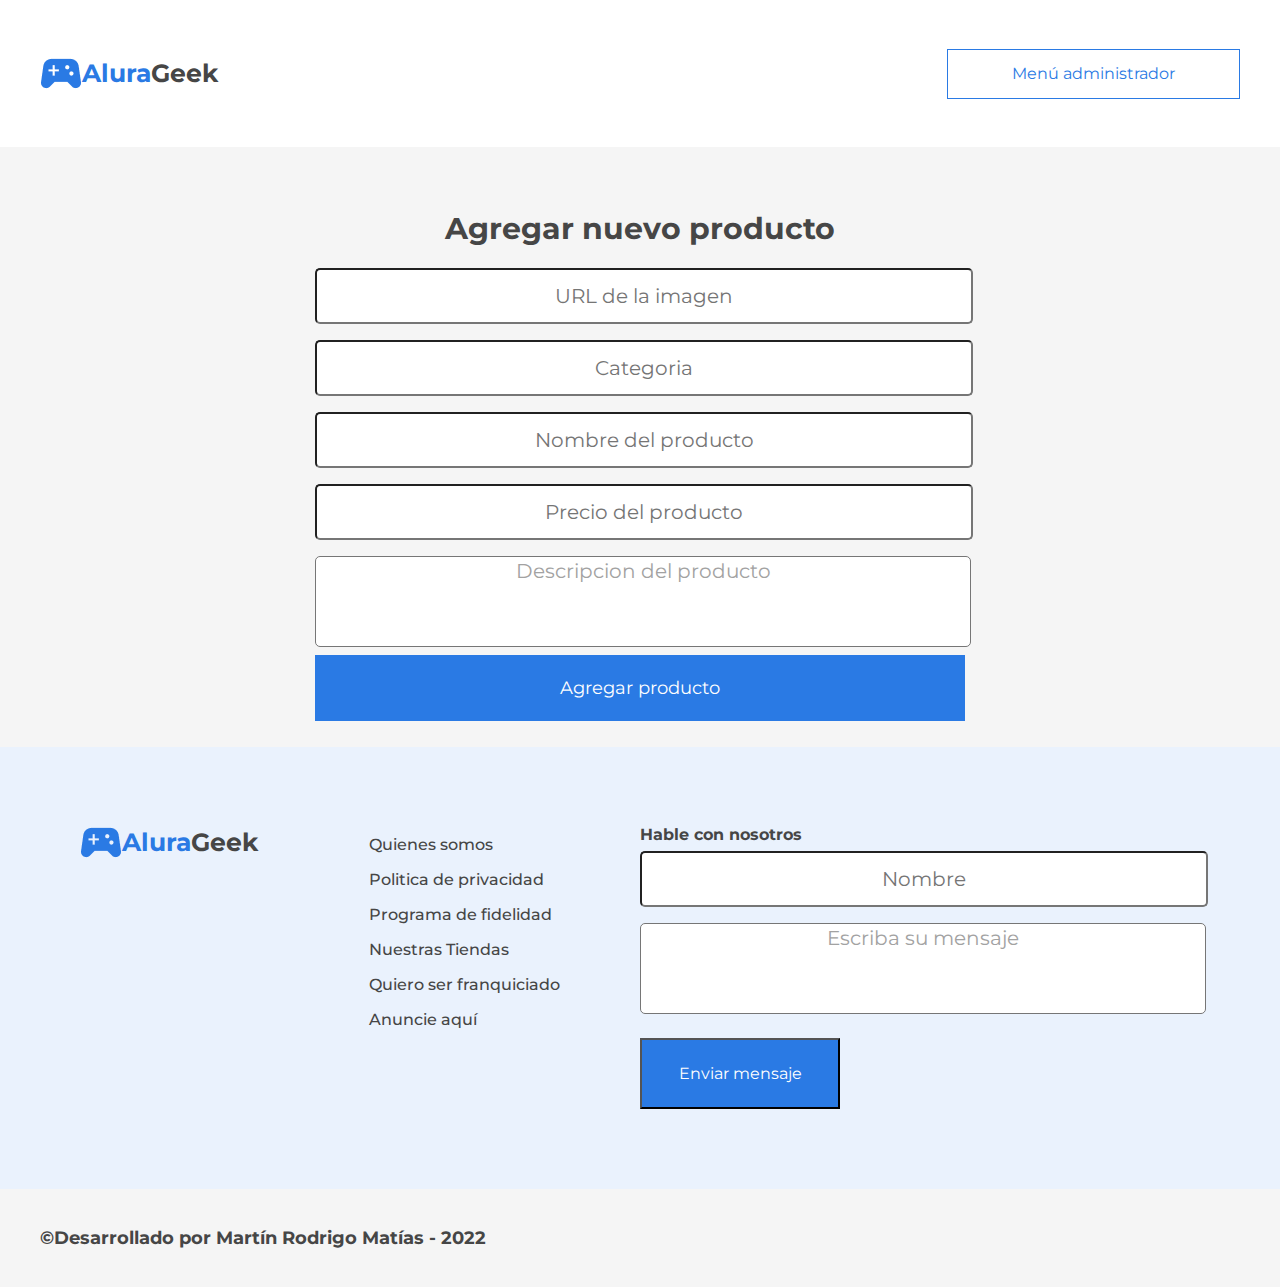
==== agregar-productos.html @ 7589d0c4 "site completed" ====
<!DOCTYPE html>
<html lang="en">
<head>
    <meta charset="UTF-8">
    <meta http-equiv="X-UA-Compatible" content="IE=edge">
    <meta name="viewport" content="width=device-width, initial-scale=1.0">
    <title>Agregar productos | Alura Geek</title>
    <link rel="icon" type="image/png" href="/assets/imagenes/favicon.png"/>
    <link rel="preconnect" href="https://fonts.googleapis.com">
    <link rel="preconnect" href="https://fonts.gstatic.com" crossorigin>
    <link href="https://fonts.googleapis.com/css2?family=Montserrat:wght@100;300;400;700&family=Open+Sans:wght@300;400;700&display=swap" rel="stylesheet">
    <link rel="stylesheet" href="reset.css">
    <link rel="stylesheet" href="assets/css/header/header-icon.css">
    <link rel="stylesheet" href="assets/css/header/header-input.css">
    <link rel="stylesheet" href="assets/css/header/header-left.css">
    <link rel="stylesheet" href="assets/css/header/header-login.css">
    <link rel="stylesheet" href="assets/css/header/header-search.css">
    <link rel="stylesheet" href="assets/css/header/header-title.css">
    <link rel="stylesheet" href="assets/css/header/header.css">
    <link rel="stylesheet" href="assets/css/contacto/contacto-form-btn.css">
    <link rel="stylesheet" href="assets/css/contacto/contacto-form-title.css">
    <link rel="stylesheet" href="assets/css/contacto/contacto-form.css">
    <link rel="stylesheet" href="assets/css/contacto/contacto-links-i.css">
    <link rel="stylesheet" href="assets/css/contacto/contacto-links.css">
    <link rel="stylesheet" href="assets/css/contacto/contacto.css">
    <link rel="stylesheet" href="assets/css/footer/footer-social.css">
    <link rel="stylesheet" href="assets/css/footer/footer-titulo.css">
    <link rel="stylesheet" href="assets/css/footer/footer.css">
    <link rel="stylesheet" href="assets/css/login/login.css">
    <link rel="stylesheet" href="assets/css/login/login-form.css">
    <link rel="stylesheet" href="assets/css/login/login-title.css">
    <link rel="stylesheet" href="assets/css/login/login-form-input.css">
    <link rel="stylesheet" href="assets/css/login/login-form-btn.css">
    <link rel="stylesheet" href="assets/css/add/add.css">
    <link rel="stylesheet" href="assets/css/add/add-title.css">
    <link rel="stylesheet" href="assets/css/add/add-form.css">
    <link rel="stylesheet" href="assets/css/add/add-form-input.css">
    <link rel="stylesheet" href="assets/css/add/add-form-btn.css">
</head>
<body>
    <main>
        <header class="header">
            <div class="header__left">
                <a href="index.html" class="header__left-link">
                    <img src="assets/imagenes/joystick.png" alt="" srcset="">
                    <p class="header__title-alura">Alura</p>
                    <p class="header__title-geek">Geek</p>
                </a>
            </div>
            <a href="productos.html" class="header__login">Menú administrador</a>
        </header>
        <section class="add">
            <h3 class="add__title">Agregar nuevo producto</h3>
            <form action="" class="add__form">
                <input type="text" placeholder="URL de la imagen" class="add__form-input">
                <input type="text" placeholder="Categoria" class="add__form-input">
                <input type="text" placeholder="Nombre del producto" class="add__form-input">
                <input type="text" placeholder="Precio del producto" class="add__form-input">
                <textarea name="" id="" cols="30" rows="10" class="contacto__form-ta">Descripcion del producto</textarea>
                <a href="" class="add__form-btn-a">Agregar producto</a>
                <!--<button type="submit" class="login__form-btn">Entrar</button>-->
            </form>
        </section>
        <section class="contacto">
            <div class="header__left">
                <img src="assets/imagenes/joystick.png" alt="" srcset="">
                <p class="header__title-alura">Alura</p>
                <p class="header__title-geek">Geek</p>
            </div>
            <div class="contacto__links">
                <ul>
                    <li><a href="" class="contacto__links-i">Quienes somos</a></li>
                    <li><a href="" class="contacto__links-i">Politica de privacidad</a></li>
                    <li><a href="" class="contacto__links-i">Programa de fidelidad</a></li>
                    <li><a href="" class="contacto__links-i">Nuestras Tiendas</a></li>
                    <li><a href="" class="contacto__links-i">Quiero ser franquiciado</a></li>
                    <li><a href="" class="contacto__links-i">Anuncie aquí</a></li>
                </ul>
            </div>
            <div class="contacto__form">
                <h3 class="contacto__form-title">Hable con nosotros</h3>
                <form action="" class="contacto__form__form">
                    <input type="text" placeholder="Nombre" class="contacto__form-nombre">
                    <textarea name="" id="" cols="30" rows="10" class="contacto__form-ta">Escriba su mensaje</textarea>
                    <button type="submit" class="contacto__form-btn">Enviar mensaje</button>
                </form>
            </div>
        </section>
    </main>
    <footer class="footer">
        <h4 class="footer__titulo">&#169Desarrollado por Martín Rodrigo Matías - 2022</h4>
        <div class="footer__social"> 
            <a href="https://www.instagram.com/kyrke/" class="footer__social-link" target="_blank"><i class="fa-brands fa-instagram-square fa-2xl"></i></a>
            <a href="https://www.linkedin.com/in/kyrkematias/" class="footer__social-link" target="_blank"><i class="fa-brands fa-linkedin-in fa-2xl"></i></a>
            <a href="https://github.com/kyrkematias" class="footer__social-link" target="_blank"><i class="fa-brands fa-github fa-2xl"></i></a>
            <a href="cv martin Resum.pdf" class="footer__social-link" target="_blank"><i class="fa-solid fa-file-arrow-down fa-2xl"></i></a>
        </div>
    </footer>
    <script src="js/fontawesome/js/all.min.js"></script>
    <script src="js/fontawesome/js/all.js"></script>
    <script src="js/fontawesome/js/brands.js"></script>
    <script src="js/fontawesome/js/brands.min.js"></script>
    <script src="js/fontawesome/js/conflict-detection.js"></script>
    <script src="js/fontawesome/js/conflict-detection.min.js"></script>
    <script src="js/fontawesome/js/fontawesome.js"></script>
    <script src="js/fontawesome/js/fontawesome.min.js"></script>
    <script src="js/fontawesome/js/regular.js"></script>
    <script src="js/fontawesome/js/regular.min.js"></script>
    <script src="js/fontawesome/js/solid.js"></script>
    <script src="js/fontawesome/js/solid.min.js"></script>
    <script src="js/fontawesome/js/v4-shims.js"></script>
    <script src="js/fontawesome/js/v4-shims.min.js"></script>
</body>
</html>
---- assets/css/header/header-icon.css ----
.header__icon{
    color: #A2A2A2;;
}
---- assets/css/header/header-input.css ----
.header__input{
    background: #F5F5F5;
    border: none;
    color: #A2A2A2;;
    font-family: 'Montserrat', sans-serif;
}
---- assets/css/header/header-left.css ----
.header__left{
    align-items: center;
    display: flex;
    flex-direction: row;
}

.header__left-link{
    align-items: center;
    display: flex;
    flex-direction: row;
    text-decoration: none;
}
---- assets/css/header/header-login.css ----
.header__login{
    color: #2A7AE4;
    border: 1px solid #2A7AE4;
    font-family: 'Montserrat', sans-serif;
    padding: 1rem 4rem;
    text-decoration: none;
    transition: 0.5s;
}

.header__login:hover{
    background-color: #a0c5f5;
}
---- assets/css/header/header-search.css ----
.header__search{
    align-items: center;
    background: #F5F5F5;
    box-sizing: border-box;
    border-radius: 30px;
    border: solid #A2A2A2 1px;
    display: flex;
    flex-direction: row;
    justify-content: space-between;
    height: 40px;
    padding: 8px;
    width: 300px;
}
---- assets/css/header/header-title.css ----
.header__title-alura{
    color: #2A7AE4;
    font-family: 'Montserrat', sans-serif;
    font-size: 25px;
    font-weight: 700;
}

.header__title-geek{
    color: #464646;
    font-family: 'Montserrat', sans-serif;
    font-size: 25px;
    font-weight: 700;
    margin-right: 30px;
}
---- assets/css/header/header.css ----
.header{
    align-items: center;
    display: flex;
    flex-direction: row;
    height: 115px;
    justify-content: space-between;
    padding: 1rem 2.5rem;
}
---- assets/css/contacto/contacto-form-btn.css ----
.contacto__form-btn{
    background: #2A7AE4;
    color: #ffffff;
    font-family: 'Montserrat', sans-serif;
    font-size: 16px;
    line-height: 19px;
    margin-top: 1rem;
    padding: 1.5rem;
    text-align: center;
    text-decoration: none;
    transition: 0.5s;
    width: 200px;
}

.contacto__form-btn:hover{
    background: #69a5f5;
}
---- assets/css/contacto/contacto-form-title.css ----
.contacto__form-title{
    color: #464646;
    font-family: 'Montserrat', sans-serif;
    font-size: 16px;
    font-weight: 700;
}
---- assets/css/contacto/contacto-form.css ----
.contacto__form{
    display: flex;
    flex-direction: column;
    width: 560px;
}

.contacto__form__form{
    display: flex;
    flex-direction: column;
}

.contacto__form-nombre{
    border-radius: 5px;
    color: #A2A2A2;
    font-family: 'Montserrat', sans-serif;
    font-size: 20px;
    height: 50px;
    margin: 0.5rem 0;
    text-align: center;
    width: 100%;
}

.contacto__form-ta{
    border-radius: 5px;
    color: #A2A2A2;
    font-family: 'Montserrat', sans-serif;
    font-size: 20px;
    height: 85px;
    margin: 0.5rem 0;
    text-align: center;
    resize: none;
    width: 100%;
}
---- assets/css/contacto/contacto-links-i.css ----
.contacto__links-i{
    color: #464646;
    font-family: 'Montserrat', sans-serif;
    font-weight: 500;
    font-size: 16px;
    line-height: 35px;
    text-decoration: none;
}
---- assets/css/contacto/contacto-links.css ----
.contacto__links{
    
}
---- assets/css/contacto/contacto.css ----
.contacto{
    align-items: flex-start;
    background: #EAF2FD;
    display: flex;
    flex-direction: row;
    justify-content: space-between;
    padding: 5rem;
}
---- assets/css/footer/footer-social.css ----
.footer__social-link{
    color: #2A7AE4;
    text-decoration: none;
    padding: 0.5rem;
}

@media screen and(max-width: 600px){
    .footer__social{
        align-self: center;
        display: flex;
        flex-direction: row;
        justify-content: center;
    }
}
---- assets/css/footer/footer-titulo.css ----
.footer__titulo{
    color: #464646;
    font-family: 'Montserrat', sans-serif;
    font-size: 18px;
    font-weight: bold;
}

@media (max-width: 992px){
    .footer__titulo{
        margin-bottom: 1.5rem;
    }
}

@media (max-width: 600px){
    .footer__titulo{
        align-self: center;
        font-size: 16px;
        text-align: center;
    }
}
---- assets/css/footer/footer.css ----
@media (min-width: 992px){
    .footer{
        align-items: center;
        background: #F5F5F5;
        display: flex;
        flex-direction: row;
        justify-content: space-between;
        padding: 2.5rem;
    }
}

@media (max-width: 600px){
    .footer{
        align-items: center;
        display: flex;
        flex-direction: column;
        margin: 2rem 0;
        width: 100vw;
    }
}

@media (width: 768px){
    .footer{
        align-items: center;
        display: flex;
        flex-direction: column;
        margin: 2rem 0;
        width: 100vw;
        padding: 2.5rem;
    }
}
---- assets/css/login/login.css ----
.login{
    align-items: center;
    background: #f5f5f5;
    display: flex;
    flex-direction: column;
    height: 400px;
    justify-content: center;
    width: 100%;
}
---- assets/css/login/login-form.css ----
.login__form{
    display: flex;
    flex-direction: column;
}
---- assets/css/login/login-title.css ----
.login__title{
    color: #464646;
    font-family: 'Montserrat', sans-serif;
    font-size: 20px;
    font-weight: 700;
    margin: 1rem 0;
}
---- assets/css/login/login-form-input.css ----
.login__form-input{
    border-radius: 5px;
    color: #A2A2A2;
    font-family: 'Montserrat', sans-serif;
    font-size: 20px;
    font-weight: 400;
    height: 50px;
    margin: 0.5rem 0;
    text-align: center;
    width: 420px;
}
---- assets/css/login/login-form-btn.css ----
.login__form-btn{
    background: #2A7AE4;
    color: #ffffff;
    font-family: 'Montserrat', sans-serif;
    font-size: 18px;
    padding: 1.5rem 0;
    cursor: pointer;
    transition: 0.5s;
}

.login__form-btn:hover{
    background: #69a5f5;
}

.login__form-btn-a{
    align-self: center;
    background: #2A7AE4;
    color: #ffffff;
    font-family: 'Montserrat', sans-serif;
    font-size: 18px;
    padding: 1.5rem 0;
    cursor: pointer;
    margin-top: 2rem;
    text-align: center;
    text-decoration: none;
    transition: 0.5s;
    width: 100%;
}
---- assets/css/add/add.css ----
.add{
    align-items: center;
    background: #f5f5f5;
    display: flex;
    flex-direction: column;
    height: 600px;
    justify-content: center;
    width: 100%;
}
---- assets/css/add/add-title.css ----
.add__title{
    color: #464646;
    font-family: 'Montserrat', sans-serif;
    font-size: 30px;
    font-weight: 700;
    margin: 2.5rem 0 1rem 0;
}
---- assets/css/add/add-form.css ----
.add__form{
    display: flex;
    flex-direction: column;
    width: 650px;
}
---- assets/css/add/add-form-input.css ----
.add__form-input{
    border-radius: 5px;
    color: #A2A2A2;
    font-family: 'Montserrat', sans-serif;
    font-size: 20px;
    font-weight: 400;
    height: 50px;
    margin: 0.5rem 0;
    text-align: center;
    width: 100%;
}
---- assets/css/add/add-form-btn.css ----
.add__form-btn-a{
    background: #2A7AE4;
    color: #ffffff;
    font-family: 'Montserrat', sans-serif;
    font-size: 18px;
    padding: 1.5rem 0;
    cursor: pointer;
    text-align: center;
    text-decoration: none;
    transition: 0.5s;
}
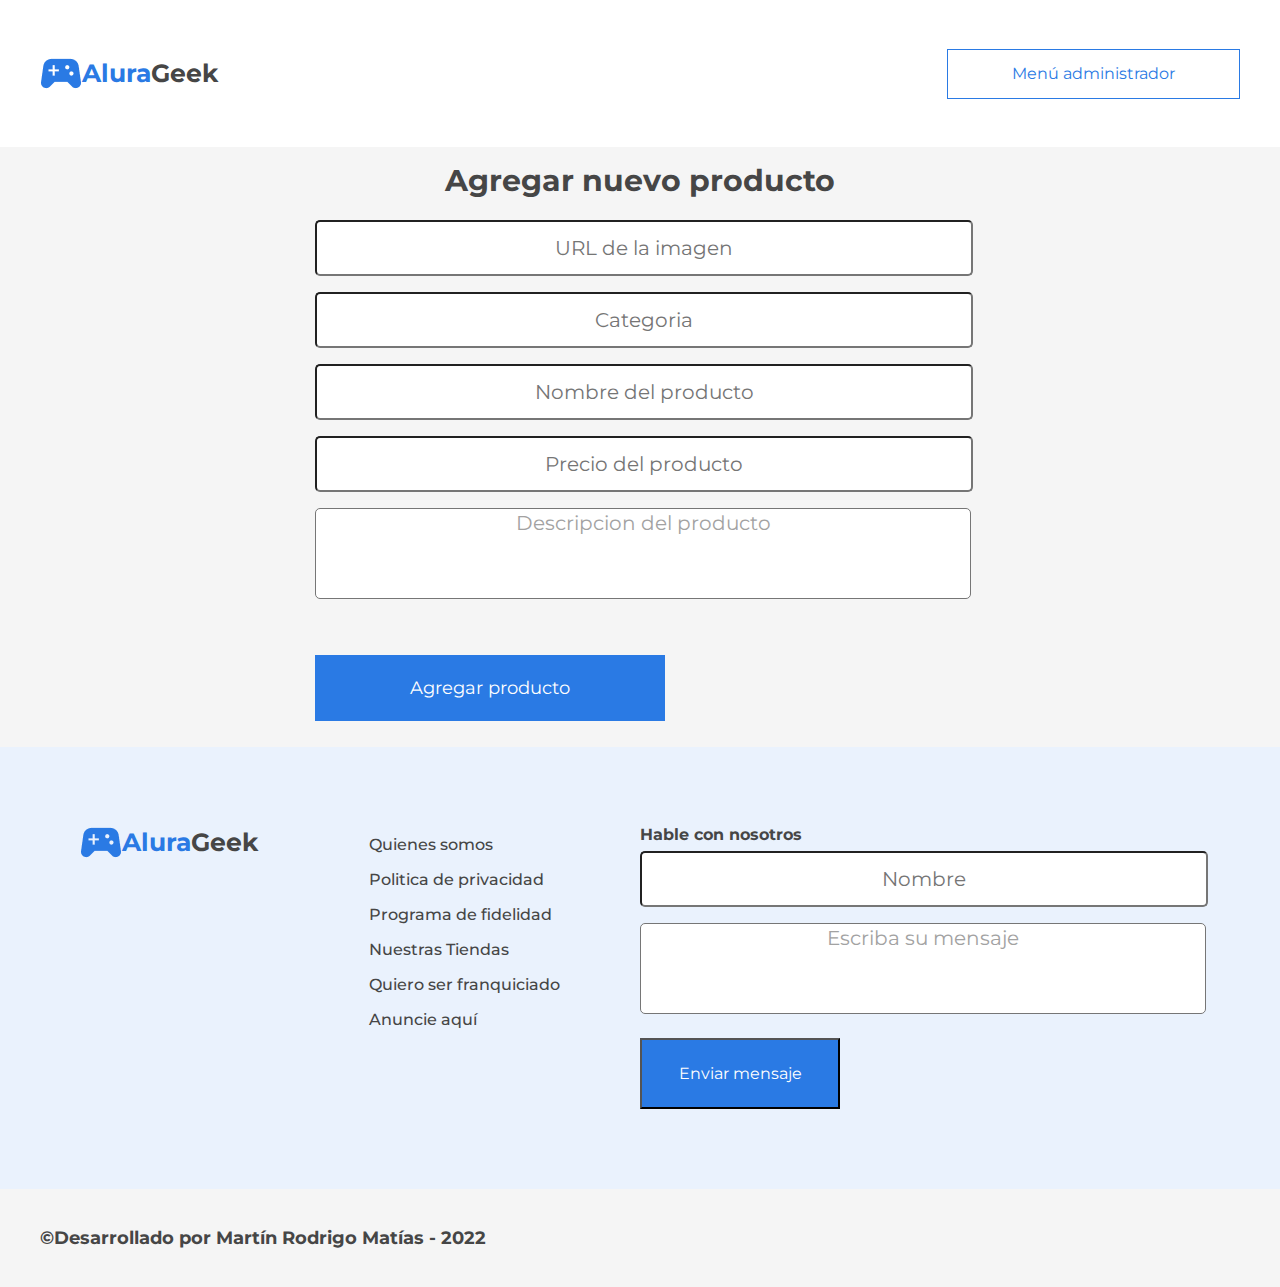
==== commit ffc8c4a9: "devices responsive updated" ====
--- a/agregar-productos.html
+++ b/agregar-productos.html
@@ -56,7 +56,7 @@
                 <input type="text" placeholder="Categoria" class="add__form-input">
                 <input type="text" placeholder="Nombre del producto" class="add__form-input">
                 <input type="text" placeholder="Precio del producto" class="add__form-input">
-                <textarea name="" id="" cols="30" rows="10" class="contacto__form-ta">Descripcion del producto</textarea>
+                <textarea name="" id="" cols="30" rows="10" class="contacto__form-ta add__form-ta">Descripcion del producto</textarea>
                 <a href="" class="add__form-btn-a">Agregar producto</a>
                 <!--<button type="submit" class="login__form-btn">Entrar</button>-->
             </form>
--- a/assets/css/header/header-input.css
+++ b/assets/css/header/header-input.css
@@ -3,4 +3,10 @@
     border: none;
     color: #A2A2A2;;
     font-family: 'Montserrat', sans-serif;
+}
+
+@media (max-width: 600px){
+    .header__input{
+        display: none;
+    }
 }--- a/assets/css/header/header-left.css
+++ b/assets/css/header/header-left.css
@@ -9,4 +9,10 @@
     display: flex;
     flex-direction: row;
     text-decoration: none;
+}
+
+@media (max-width: 600px){
+    .header__left{
+        justify-content: space-around;
+    }
 }--- a/assets/css/header/header-login.css
+++ b/assets/css/header/header-login.css
@@ -9,4 +9,11 @@
 
 .header__login:hover{
     background-color: #a0c5f5;
+}
+
+@media (max-width: 600px){
+    .header__login{
+        order: -1;
+        padding: 1rem 3rem;
+    }
 }--- a/assets/css/header/header-search.css
+++ b/assets/css/header/header-search.css
@@ -10,4 +10,12 @@
     height: 40px;
     padding: 8px;
     width: 300px;
+}
+
+@media (max-width: 600px){
+    .header__search{
+        background: none;
+        border: none;
+        width: max-content;
+    }
 }--- a/assets/css/header/header-title.css
+++ b/assets/css/header/header-title.css
@@ -11,4 +11,10 @@
     font-size: 25px;
     font-weight: 700;
     margin-right: 30px;
+}
+
+@media (max-width: 600px){
+    .header__title-geek{
+        margin-right: auto;
+    }
 }--- a/assets/css/header/header.css
+++ b/assets/css/header/header.css
@@ -5,4 +5,17 @@
     height: 115px;
     justify-content: space-between;
     padding: 1rem 2.5rem;
+}
+
+@media (min-width: 768px) and (max-width: 992px){
+    .header{
+        padding: 1rem 1rem;
+    }
+}
+
+@media (max-width: 600px){
+    .header{
+        flex-direction: column-reverse;
+        padding: 1rem 1rem;
+    }
 }--- a/assets/css/contacto/contacto-form-btn.css
+++ b/assets/css/contacto/contacto-form-btn.css
@@ -14,4 +14,10 @@
 
 .contacto__form-btn:hover{
     background: #69a5f5;
+}
+
+@media (max-width: 600px){
+    .contacto__form-btn{
+        margin: 1rem 0 2.5rem 0;
+    }
 }--- a/assets/css/contacto/contacto-form.css
+++ b/assets/css/contacto/contacto-form.css
@@ -30,4 +30,17 @@
     text-align: center;
     resize: none;
     width: 100%;
+}
+
+@media (max-width: 600px){
+    .contacto__form{
+        order: -1;
+        width: 100%;
+    }
+    .contacto__form-nombre{
+        width: auto;
+    }
+    .contacto__form-ta{
+        width: auto;
+    }
 }--- a/assets/css/contacto/contacto-links.css
+++ b/assets/css/contacto/contacto-links.css
@@ -1,3 +1,11 @@
-.contacto__links{
-    
+@media (min-width: 768px) and (max-width: 992px){
+    .contacto__links{
+        margin: 2rem 0;
+    }
+}
+
+@media (max-width: 600px){
+    .contacto__links{
+        margin: 2rem 0;
+    }
 }--- a/assets/css/contacto/contacto.css
+++ b/assets/css/contacto/contacto.css
@@ -5,4 +5,18 @@
     flex-direction: row;
     justify-content: space-between;
     padding: 5rem;
+}
+
+@media (min-width: 768px) and (max-width: 992px){
+    .contacto{
+        flex-direction: column;
+    }
+}
+
+@media (max-width: 600px){
+    .contacto{
+        align-items: center;
+        flex-direction: column;
+        padding: 2.5rem 1rem;
+    }
 }--- a/assets/css/footer/footer.css
+++ b/assets/css/footer/footer.css
@@ -19,13 +19,13 @@
     }
 }
 
-@media (width: 768px){
+@media (width: 768px) and (max-width: 992px){
     .footer{
         align-items: center;
         display: flex;
         flex-direction: column;
         margin: 2rem 0;
-        width: 100vw;
-        padding: 2.5rem;
+        width: 100%;
+        padding: 2.5rem 0;
     }
 }--- a/assets/css/login/login-form.css
+++ b/assets/css/login/login-form.css
@@ -1,4 +1,10 @@
 .login__form{
     display: flex;
     flex-direction: column;
+}
+
+@media (max-width: 600px){
+    .login__form{
+        width: 100%;
+    }
 }--- a/assets/css/login/login-form-input.css
+++ b/assets/css/login/login-form-input.css
@@ -8,4 +8,11 @@
     margin: 0.5rem 0;
     text-align: center;
     width: 420px;
+}
+
+@media (max-width: 600px){
+    .login__form-input{
+        align-self: center;
+        width: 85%;
+    }
 }--- a/assets/css/login/login-form-btn.css
+++ b/assets/css/login/login-form-btn.css
@@ -27,3 +27,9 @@
     width: 100%;
 }
 
+@media (max-width: 600px){
+    .login__form-btn-a{
+        width: 85%;
+    }
+}
+
--- a/assets/css/add/add.css
+++ b/assets/css/add/add.css
@@ -6,4 +6,10 @@
     height: 600px;
     justify-content: center;
     width: 100%;
+}
+
+@media (max-width: 600px){
+    .add{
+        max-width: 100vw;
+    }
 }--- a/assets/css/add/add-title.css
+++ b/assets/css/add/add-title.css
@@ -4,4 +4,11 @@
     font-size: 30px;
     font-weight: 700;
     margin: 2.5rem 0 1rem 0;
+}
+
+@media (max-width: 600px){
+    .add__title{
+        font-size: 25px;
+        padding: 3rem 0 1rem 0;
+    }
 }--- a/assets/css/add/add-form-input.css
+++ b/assets/css/add/add-form-input.css
@@ -8,4 +8,15 @@
     margin: 0.5rem 0;
     text-align: center;
     width: 100%;
+}
+
+@media (max-width: 600px){
+    .add__form-input{
+        align-self: center;
+        width: auto;
+    }
+    .add__form-ta{
+        align-self: center;
+        width: 63vw;
+    }
 }--- a/assets/css/add/add-form-btn.css
+++ b/assets/css/add/add-form-btn.css
@@ -1,11 +1,21 @@
 .add__form-btn-a{
+    align-self: flex-start;
     background: #2A7AE4;
     color: #ffffff;
     font-family: 'Montserrat', sans-serif;
     font-size: 18px;
     padding: 1.5rem 0;
     cursor: pointer;
+    margin: 3rem 0;
     text-align: center;
     text-decoration: none;
     transition: 0.5s;
+    width: 350px;
+}
+
+@media (max-width: 600px){
+    .add__form-btn-a{
+        align-self: center;
+        width: 63vw;
+    }
 }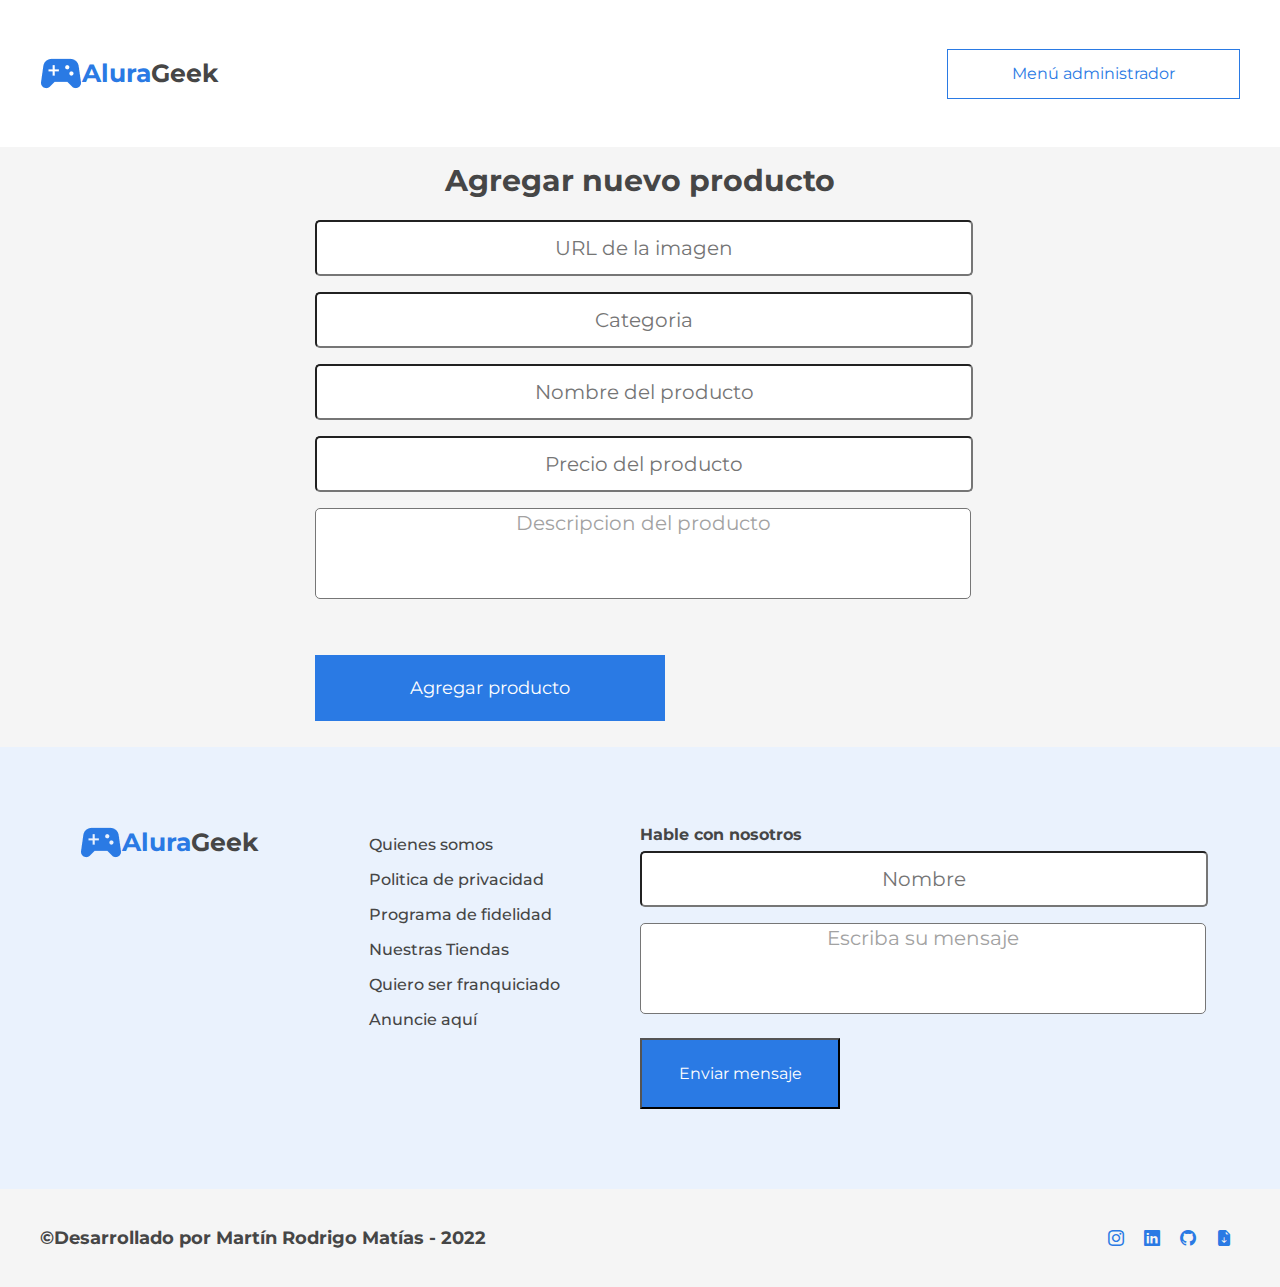
==== commit 600ec430: "updating icons" ====
--- a/agregar-productos.html
+++ b/agregar-productos.html
@@ -5,6 +5,7 @@
     <meta http-equiv="X-UA-Compatible" content="IE=edge">
     <meta name="viewport" content="width=device-width, initial-scale=1.0">
     <title>Agregar productos | Alura Geek</title>
+    <link rel="stylesheet" href="https://cdn.jsdelivr.net/npm/bootstrap-icons@1.9.1/font/bootstrap-icons.css">
     <link rel="icon" type="image/png" href="/assets/imagenes/favicon.png"/>
     <link rel="preconnect" href="https://fonts.googleapis.com">
     <link rel="preconnect" href="https://fonts.gstatic.com" crossorigin>
@@ -90,10 +91,10 @@
     <footer class="footer">
         <h4 class="footer__titulo">&#169Desarrollado por Martín Rodrigo Matías - 2022</h4>
         <div class="footer__social"> 
-            <a href="https://www.instagram.com/kyrke/" class="footer__social-link" target="_blank"><i class="fa-brands fa-instagram-square fa-2xl"></i></a>
-            <a href="https://www.linkedin.com/in/kyrkematias/" class="footer__social-link" target="_blank"><i class="fa-brands fa-linkedin-in fa-2xl"></i></a>
-            <a href="https://github.com/kyrkematias" class="footer__social-link" target="_blank"><i class="fa-brands fa-github fa-2xl"></i></a>
-            <a href="cv martin Resum.pdf" class="footer__social-link" target="_blank"><i class="fa-solid fa-file-arrow-down fa-2xl"></i></a>
+            <a href="https://www.instagram.com/kyrke/" class="footer__social-link" target="_blank"><i class="bi bi-instagram"></i></a>
+            <a href="https://www.linkedin.com/in/kyrkematias/" class="footer__social-link" target="_blank"><i class="bi bi-linkedin"></i></a>
+            <a href="https://github.com/kyrkematias" class="footer__social-link" target="_blank"><i class="bi bi-github "></i></a>
+            <a href="cv martin Resum.pdf" class="footer__social-link" target="_blank"><i class="bi bi-file-earmark-arrow-down-fill "></i></a>
         </div>
     </footer>
     <script src="js/fontawesome/js/all.min.js"></script>
